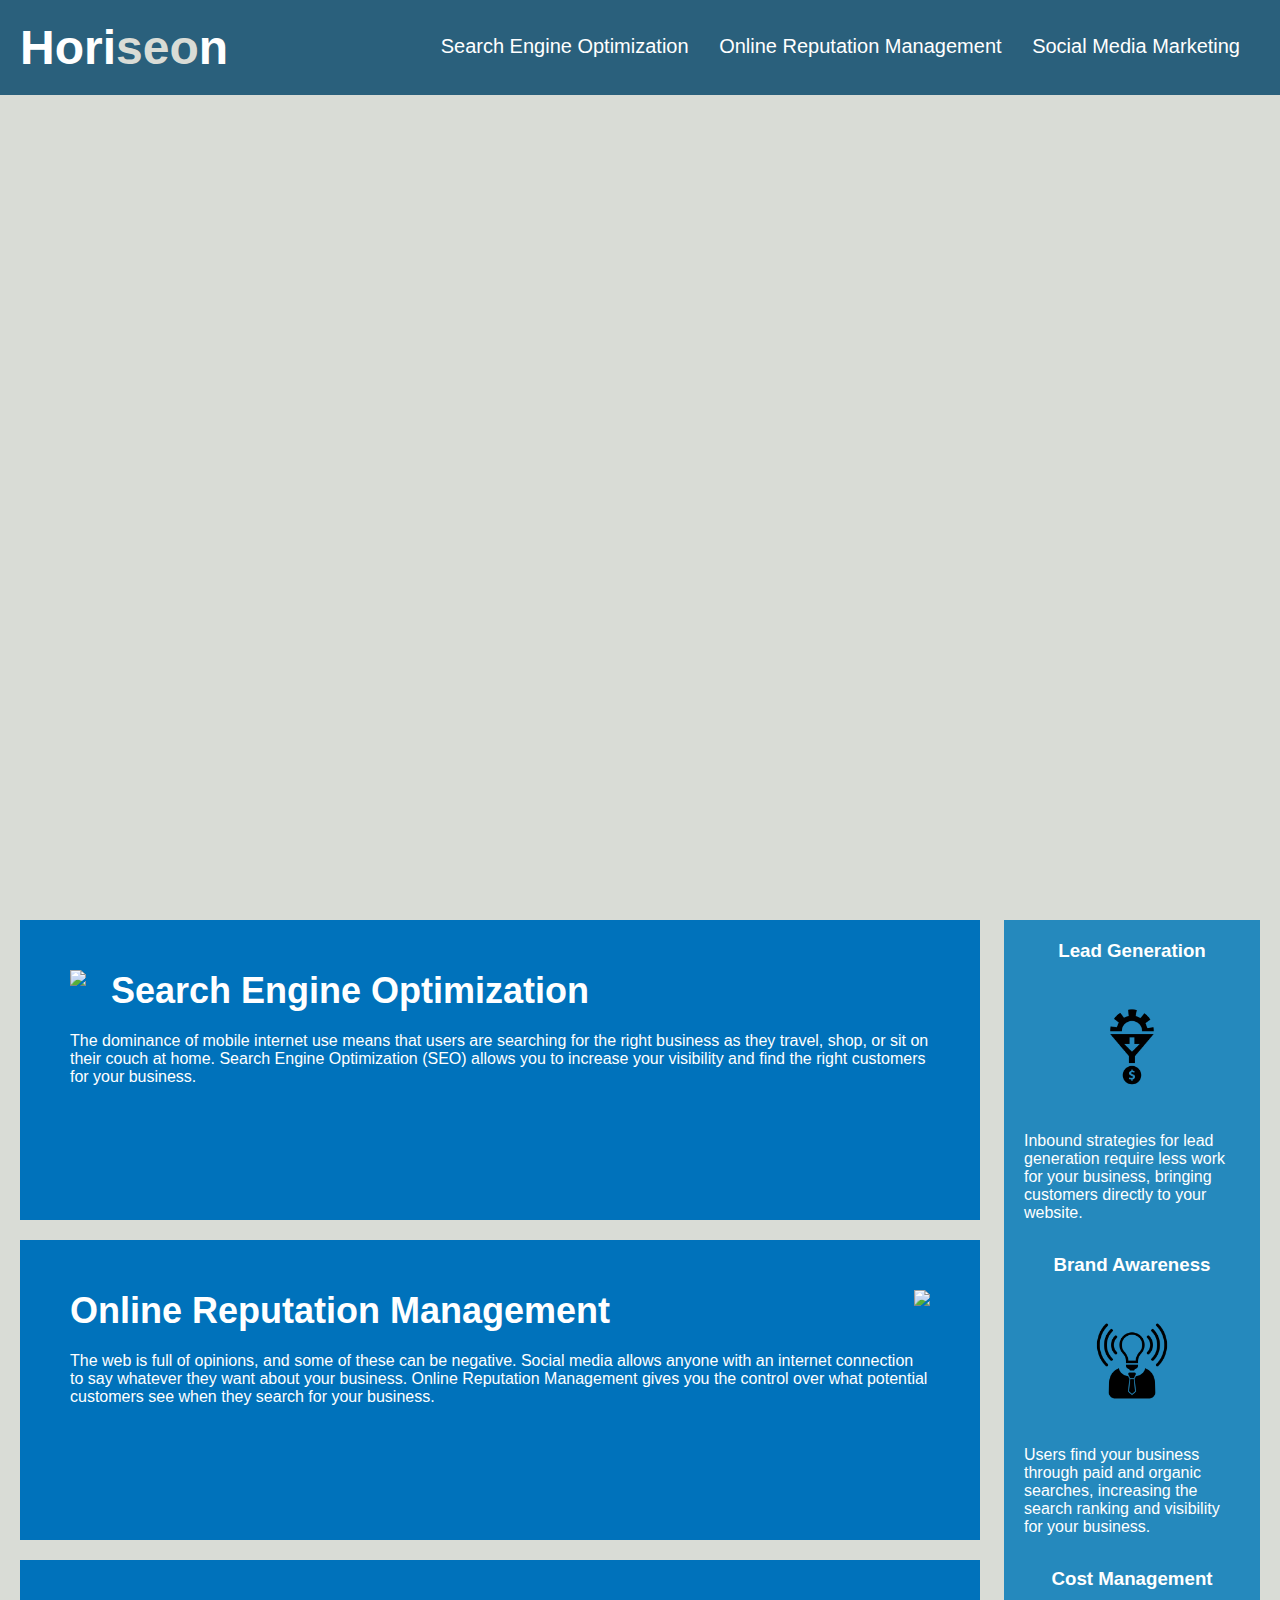
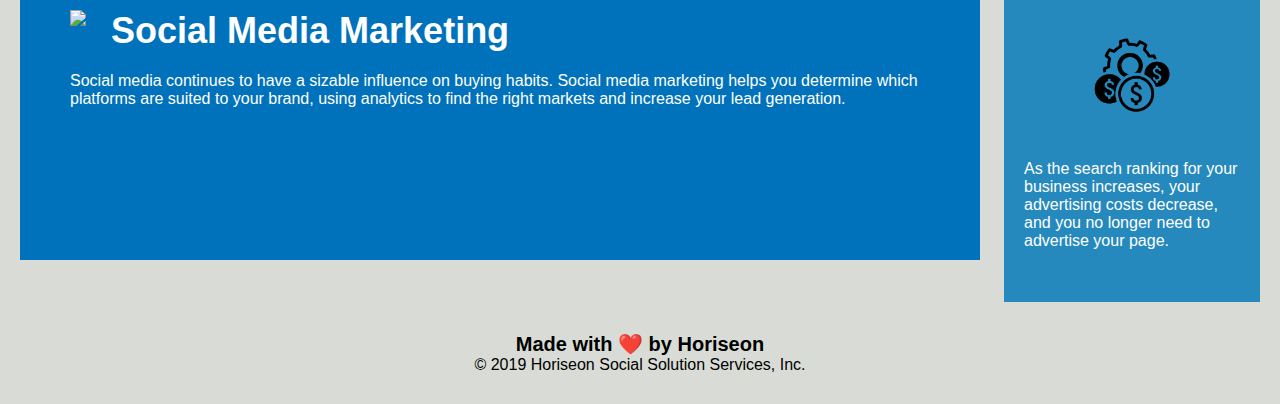
==== Develop/index.html @ a611ee51 "new stuff" ====
<!DOCTYPE html>
<html lang="en-us">

<head>
    <meta charset="UTF-8" />
    <link rel="stylesheet" href="./assets/css/style.css">
    <title>website</title>
</head>

<body>
    <div class="header">
        <h1>Hori<span class="seo">seo</span>n</h1>
        <div>
            <ul>
                <li>
                    <a href="#search-engine-optimization">Search Engine Optimization</a>
                </li>
                <li>
                    <a href="#online-reputation-management">Online Reputation Management</a>
                </li>
                <li>
                    <a href="#social-media-marketing">Social Media Marketing</a>
                </li>
            </ul>
        </div>
    </div>
    <div class="hero"></div>
    <div class="content">
        <div class="search-engine-optimization">
            <img src="./assets/images/search-engine-optimization.jpg" class="float-left" />
            <h2>Search Engine Optimization</h2>
            <p>
                The dominance of mobile internet use means that users are searching for the right business as they travel, shop, or sit on their couch at home. Search Engine Optimization (SEO) allows you to increase your visibility and find the right customers for your business.
            </p>
        </div>
        <div id="online-reputation-management" class="online-reputation-management">
            <img src="./assets/images/online-reputation-management.jpg" class="float-right" />
            <h2>Online Reputation Management</h2>
            <p>
                The web is full of opinions, and some of these can be negative. Social media allows anyone with an internet connection to say whatever they want about your business. Online Reputation Management gives you the control over what potential customers see when they search for your business.
            </p>
        </div>
        <div id="social-media-marketing" class="social-media-marketing">
            <img src="./assets/images/social-media-marketing.jpg" class="float-left" />
            <h2>Social Media Marketing</h2>
            <p>
                Social media continues to have a sizable influence on buying habits. Social media marketing helps you determine which platforms are suited to your brand, using analytics to find the right markets and increase your lead generation.
            </p>
        </div>
    </div>
    <div class="benefits">
        <div class="benefit-lead">
            <h3>Lead Generation</h3>
            <img src="./assets/images/lead-generation.png" />
            <p>
                Inbound strategies for lead generation require less work for your business, bringing customers directly to your website.
            </p>
        </div>
        <div class="benefit-brand">
            <h3>Brand Awareness</h3>
            <img src="./assets/images/brand-awareness.png" />
            <p>
                Users find your business through paid and organic searches, increasing the search ranking and visibility for your business.
            </p>
        </div>
        <div class="benefit-cost">
            <h3>Cost Management</h3>
            <img src="./assets/images/cost-management.png"></img>
            <p>
                As the search ranking for your business increases, your advertising costs decrease, and you no longer need to advertise your page.
            </p>
        </div>
    </div>
    <div class="footer">
        <h2>Made with ❤️️ by Horiseon</h2>
        <p>
            &copy; 2019 Horiseon Social Solution Services, Inc.
        </p>
    </div>
</body>

</html>
---- Develop/assets/css/style.css ----
* {
    box-sizing: border-box;
    padding: 0;
    margin: 0;
}

body {
    background-color: #d9dcd6;
}

.header {
    padding: 20px;
    font-family: 'Trebuchet MS', 'Lucida Sans Unicode', 'Lucida Grande', 'Lucida Sans', Arial, sans-serif;
    background-color: #2a607c;
    color: #ffffff;
}

.header h1 {
    display: inline-block;
    font-size: 48px;
}

.header h1 .seo {
    color: #d9dcd6;
}

.header div {
    padding-top: 15px;
    margin-right: 20px;
    float: right;
    font-family: 'Gill Sans', 'Gill Sans MT', Calibri, 'Trebuchet MS', sans-serif;
    font-size: 20px;
}

.header div ul {
    list-style-type: none;
}

.header div ul li {
    display: inline-block;
    margin-left: 25px;
}

a {
    color: #ffffff;
    text-decoration: none;
}

p {
    font-size: 16px;
}

.hero {
    height: 800px;
    width: 100%;
    margin-bottom: 25px;
    background-image: url("../images/digital-marketing-meeting.jpg");
    background-size: cover;
    background-position: center;
}

.float-left {
    float: left;
    margin-right: 25px;
}

.float-right {
    float: right;
    margin-left: 25px;
}

.content {
    width: 75%;
    display: inline-block;
    margin-left: 20px;
}

.benefits {
    margin-right: 20px;
    padding: 20px;
    clear: both;
    float: right;
    width: 20%;
    height: 100%;
    font-family: 'Gill Sans', 'Gill Sans MT', Calibri, 'Trebuchet MS', sans-serif;
    background-color: #2589bd;
}

.benefit-lead {
    margin-bottom: 32px;
    color: #ffffff;
}

.benefit-brand {
    margin-bottom: 32px;
    color: #ffffff;
}

.benefit-cost {
    margin-bottom: 32px;
    color: #ffffff;
}

.benefit-lead h3 {
    margin-bottom: 10px;
    text-align: center;
}

.benefit-brand h3 {
    margin-bottom: 10px;
    text-align: center;
}

.benefit-cost h3 {
    margin-bottom: 10px;
    text-align: center;
}

.benefit-lead img {
    display: block;
    margin: 10px auto;
    max-width: 150px;
}

.benefit-brand img {
    display: block;
    margin: 10px auto;
    max-width: 150px;
}

.benefit-cost img {
    display: block;
    margin: 10px auto;
    max-width: 150px;
}

.search-engine-optimization {
    margin-bottom: 20px;
    padding: 50px;
    height: 300px;
    font-family: 'Gill Sans', 'Gill Sans MT', Calibri, 'Trebuchet MS', sans-serif;
    background-color: #0072bb;
    color: #ffffff;
}

.online-reputation-management {
    margin-bottom: 20px;
    padding: 50px;
    height: 300px;
    font-family: 'Gill Sans', 'Gill Sans MT', Calibri, 'Trebuchet MS', sans-serif;
    background-color: #0072bb;
    color: #ffffff;
}

.social-media-marketing {
    margin-bottom: 20px;
    padding: 50px;
    height: 300px;
    font-family: 'Gill Sans', 'Gill Sans MT', Calibri, 'Trebuchet MS', sans-serif;
    background-color: #0072bb;
    color: #ffffff;
}

.search-engine-optimization img {
    max-height: 200px;
}

.online-reputation-management img {
    max-height: 200px;
}

.social-media-marketing img {
    max-height: 200px;
}

.search-engine-optimization h2 {
    margin-bottom: 20px;
    font-size: 36px;
}

.online-reputation-management h2 {
    margin-bottom: 20px;
    font-size: 36px;
}

.social-media-marketing h2 {
    margin-bottom: 20px;
    font-size: 36px;
}

.footer {
    padding: 30px;
    clear: both;
    font-family: 'Trebuchet MS', 'Lucida Sans Unicode', 'Lucida Grande', 'Lucida Sans', Arial, sans-serif;
    text-align: center;
}

.footer h2 {
    font-size: 20px;
}
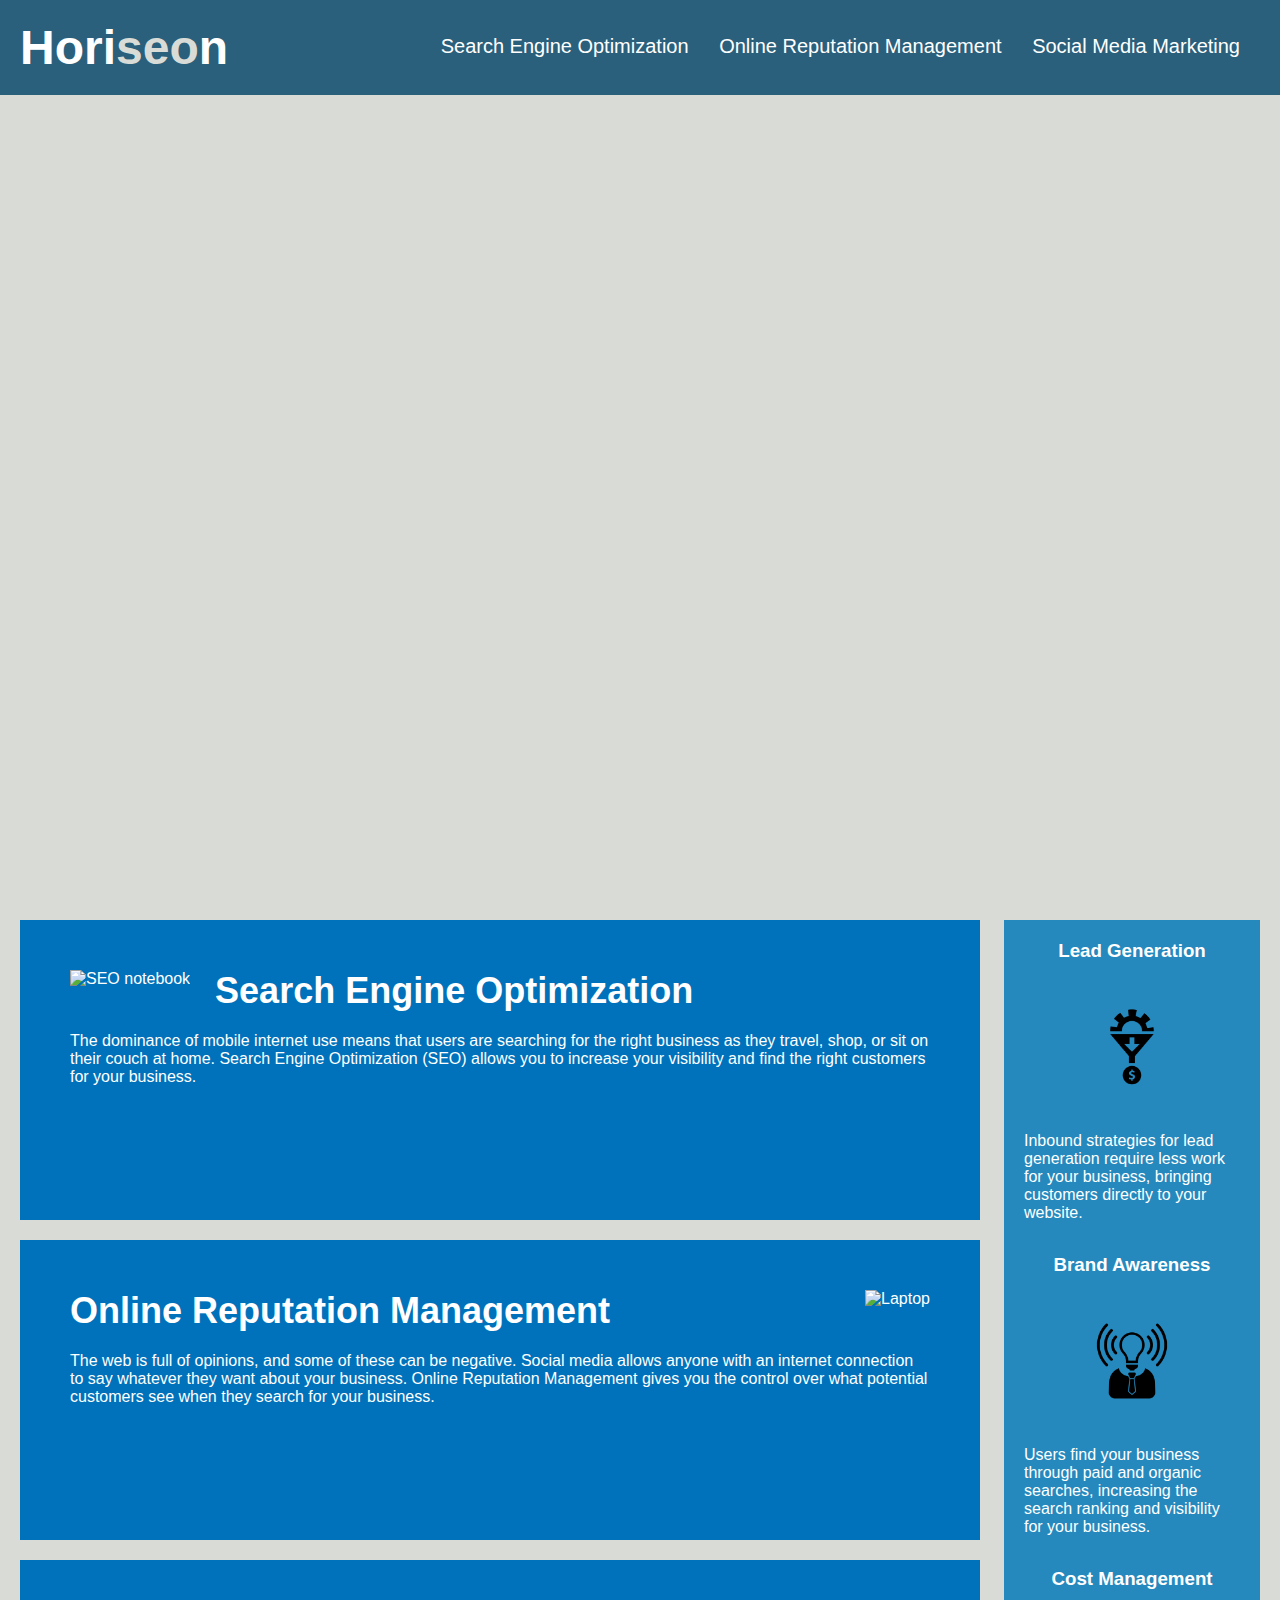
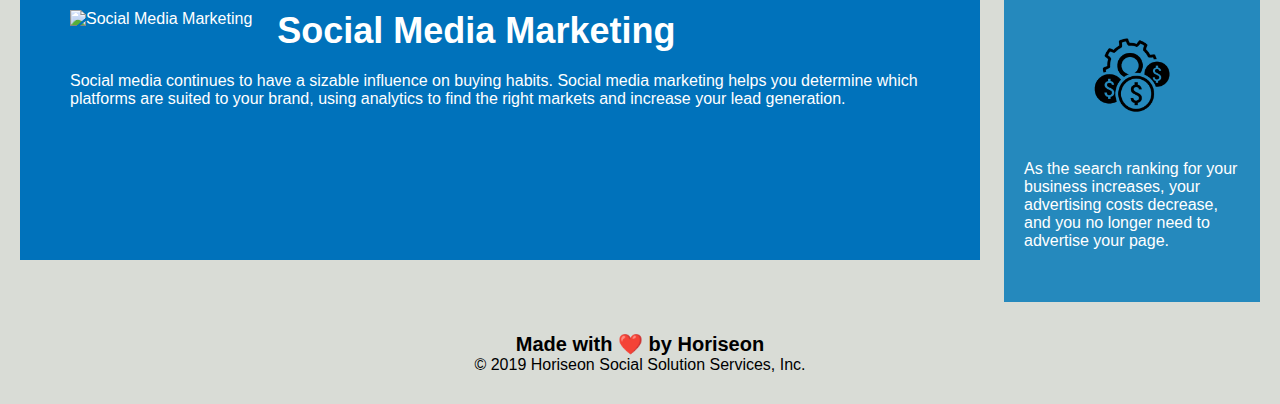
==== commit 5e8d3627: "css changes and cleanups" ====
--- a/Develop/index.html
+++ b/Develop/index.html
@@ -4,13 +4,16 @@
 <head>
     <meta charset="UTF-8" />
     <link rel="stylesheet" href="./assets/css/style.css">
-    <title>website</title>
+    <title>Horiseon</title>
 </head>
 
 <body>
-    <div class="header">
+    
+    <!-- Navigation bar -->
+
+    <header class="header">
         <h1>Hori<span class="seo">seo</span>n</h1>
-        <div>
+        <section>
             <ul>
                 <li>
                     <a href="#search-engine-optimization">Search Engine Optimization</a>
@@ -22,50 +25,61 @@
                     <a href="#social-media-marketing">Social Media Marketing</a>
                 </li>
             </ul>
-        </div>
+        </section>
+    </header>
+
+    
+    <div class="hero">
+
+
     </div>
-    <div class="hero"></div>
+
+    <!-- Info -->
+
     <div class="content">
-        <div class="search-engine-optimization">
-            <img src="./assets/images/search-engine-optimization.jpg" class="float-left" />
+        <div class="search-engine-optimization" id="search-engine-optimization">
+            <img src="./assets/images/search-engine-optimization.jpg" alt="SEO notebook"  class="float-left" />
             <h2>Search Engine Optimization</h2>
             <p>
                 The dominance of mobile internet use means that users are searching for the right business as they travel, shop, or sit on their couch at home. Search Engine Optimization (SEO) allows you to increase your visibility and find the right customers for your business.
             </p>
         </div>
         <div id="online-reputation-management" class="online-reputation-management">
-            <img src="./assets/images/online-reputation-management.jpg" class="float-right" />
+            <img src="./assets/images/online-reputation-management.jpg" alt="Laptop"  class="float-right" />
             <h2>Online Reputation Management</h2>
             <p>
                 The web is full of opinions, and some of these can be negative. Social media allows anyone with an internet connection to say whatever they want about your business. Online Reputation Management gives you the control over what potential customers see when they search for your business.
             </p>
         </div>
         <div id="social-media-marketing" class="social-media-marketing">
-            <img src="./assets/images/social-media-marketing.jpg" class="float-left" />
+            <img src="./assets/images/social-media-marketing.jpg" alt="Social Media Marketing"  class="float-left" />
             <h2>Social Media Marketing</h2>
             <p>
                 Social media continues to have a sizable influence on buying habits. Social media marketing helps you determine which platforms are suited to your brand, using analytics to find the right markets and increase your lead generation.
             </p>
         </div>
     </div>
+    
+    <!-- Benefits -->
+    
     <div class="benefits">
         <div class="benefit-lead">
             <h3>Lead Generation</h3>
-            <img src="./assets/images/lead-generation.png" />
+            <img src="./assets/images/lead-generation.png" alt="lead-generation"/>
             <p>
                 Inbound strategies for lead generation require less work for your business, bringing customers directly to your website.
             </p>
         </div>
         <div class="benefit-brand">
             <h3>Brand Awareness</h3>
-            <img src="./assets/images/brand-awareness.png" />
+            <img src="./assets/images/brand-awareness.png" alt="Brand Awareness" />
             <p>
                 Users find your business through paid and organic searches, increasing the search ranking and visibility for your business.
             </p>
         </div>
         <div class="benefit-cost">
             <h3>Cost Management</h3>
-            <img src="./assets/images/cost-management.png"></img>
+            <img src="./assets/images/cost-management.png" alt="cost-management" />
             <p>
                 As the search ranking for your business increases, your advertising costs decrease, and you no longer need to advertise your page.
             </p>
--- a/Develop/assets/css/style.css
+++ b/Develop/assets/css/style.css
@@ -7,6 +7,8 @@
 body {
     background-color: #d9dcd6;
 }
+
+/* Navigation style */
 
 .header {
     padding: 20px;
@@ -24,7 +26,7 @@
     color: #d9dcd6;
 }
 
-.header div {
+.header section {
     padding-top: 15px;
     margin-right: 20px;
     float: right;
@@ -32,11 +34,11 @@
     font-size: 20px;
 }
 
-.header div ul {
+.header section ul {
     list-style-type: none;
 }
 
-.header div ul li {
+.header section ul li {
     display: inline-block;
     margin-left: 25px;
 }
@@ -45,6 +47,10 @@
     color: #ffffff;
     text-decoration: none;
 }
+
+/* end of navigation style */
+
+/* start of hero style */
 
 p {
     font-size: 16px;
@@ -58,6 +64,10 @@
     background-size: cover;
     background-position: center;
 }
+
+/* end of hero style */
+
+/* start of info style */
 
 .float-left {
     float: left;
@@ -75,6 +85,10 @@
     margin-left: 20px;
 }
 
+/* end of info style */
+
+/* benefits style */
+
 .benefits {
     margin-right: 20px;
     padding: 20px;
@@ -86,49 +100,18 @@
     background-color: #2589bd;
 }
 
-.benefit-lead {
+.benefits p {
     margin-bottom: 32px;
     color: #ffffff;
 }
 
-.benefit-brand {
-    margin-bottom: 32px;
-    color: #ffffff;
+.benefits h3 {
+    margin-bottom: 10px;
+    text-align: center;
+    color: white;
 }
 
-.benefit-cost {
-    margin-bottom: 32px;
-    color: #ffffff;
-}
-
-.benefit-lead h3 {
-    margin-bottom: 10px;
-    text-align: center;
-}
-
-.benefit-brand h3 {
-    margin-bottom: 10px;
-    text-align: center;
-}
-
-.benefit-cost h3 {
-    margin-bottom: 10px;
-    text-align: center;
-}
-
-.benefit-lead img {
-    display: block;
-    margin: 10px auto;
-    max-width: 150px;
-}
-
-.benefit-brand img {
-    display: block;
-    margin: 10px auto;
-    max-width: 150px;
-}
-
-.benefit-cost img {
+.benefits img {
     display: block;
     margin: 10px auto;
     max-width: 150px;
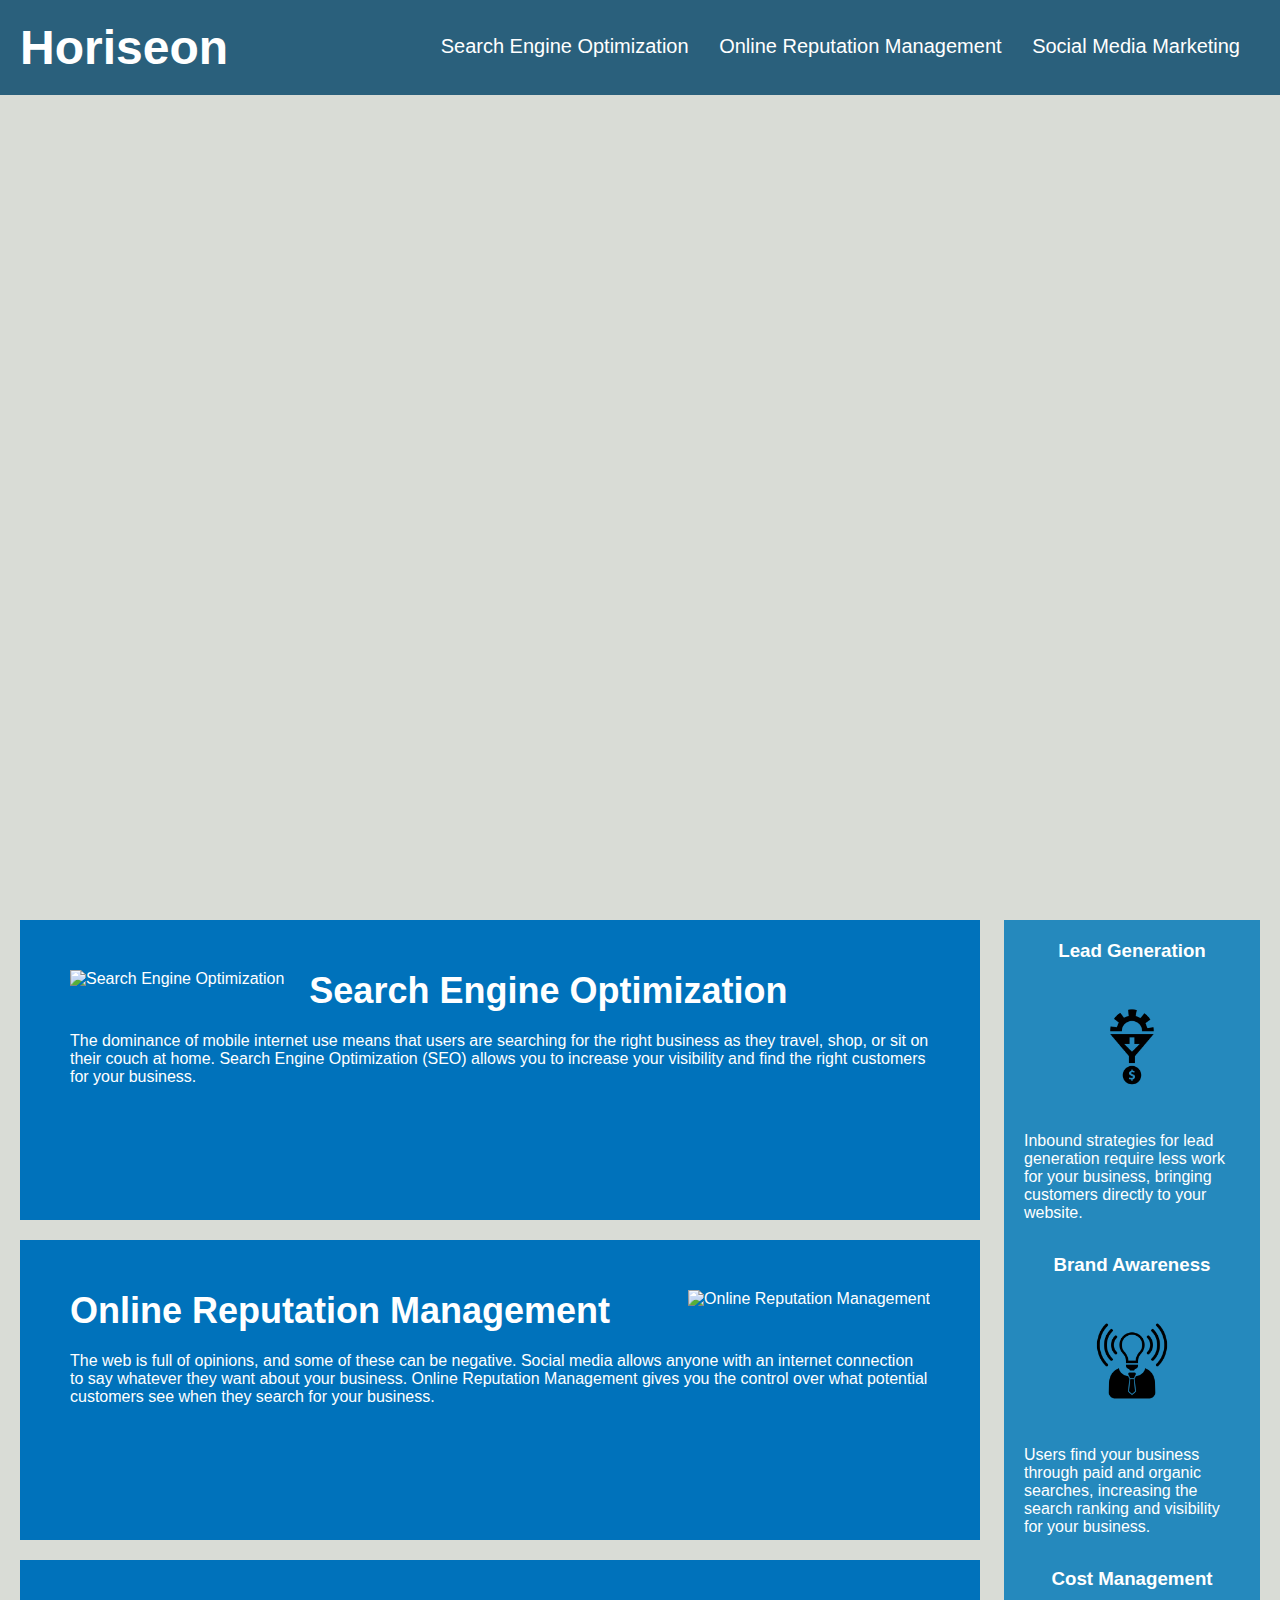
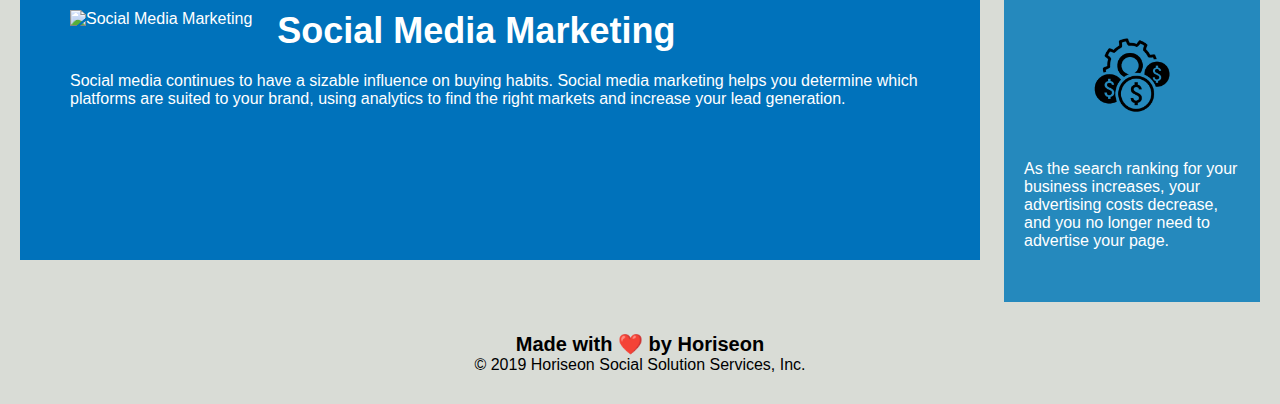
==== commit 94f21464: "cleaned up html" ====
--- a/Develop/index.html
+++ b/Develop/index.html
@@ -1,96 +1,104 @@
 <!DOCTYPE html>
 <html lang="en-us">
 
-<head>
-    <meta charset="UTF-8" />
-    <link rel="stylesheet" href="./assets/css/style.css">
-    <title>Horiseon</title>
-</head>
+    <head>
+        <meta charset="UTF-8" />
+        <link rel="stylesheet" href="./assets/css/style.css">
+        <title>Horiseon</title>
+    </head>
 
-<body>
+    <body>
     
-    <!-- Navigation bar -->
+        <!-- Navigation bar -->
 
-    <header class="header">
-        <h1>Hori<span class="seo">seo</span>n</h1>
-        <section>
-            <ul>
-                <li>
+        <header class="header">
+            <h1>Hori<span class="seo"><a href="index.html">seo</a></span>n</h1>
+            <section>
+                <ul>
+                    <li>
                     <a href="#search-engine-optimization">Search Engine Optimization</a>
-                </li>
-                <li>
+                    </li>
+                    <li>
                     <a href="#online-reputation-management">Online Reputation Management</a>
-                </li>
-                <li>
+                    </li>
+                    <li>
                     <a href="#social-media-marketing">Social Media Marketing</a>
-                </li>
-            </ul>
-        </section>
-    </header>
+                    </li>
+                </ul>
+            </section>
+        </header>
 
-    
-    <div class="hero">
+        <!-- Hero -->
+
+        <section class="hero">
 
 
-    </div>
+        </section>
 
-    <!-- Info -->
+        <!-- Info -->
 
-    <div class="content">
-        <div class="search-engine-optimization" id="search-engine-optimization">
-            <img src="./assets/images/search-engine-optimization.jpg" alt="SEO notebook"  class="float-left" />
-            <h2>Search Engine Optimization</h2>
+        <div class="content">
+            <section class="search-engine-optimization" id="search-engine-optimization">
+                <img src="./assets/images/search-engine-optimization.jpg" alt="Search Engine Optimization"  class="float-left" />
+                <h2>Search Engine Optimization</h2>
+                <p>
+                The dominance of mobile internet use means that users are searching for the right business as they travel, shop, or sit on their couch at home. Search Engine Optimization (SEO) allows you to increase your visibility and find the right customers for your business.
+                </p>
+            </section>
+            
+            <section id="online-reputation-management" class="online-reputation-management">
+                <img src="./assets/images/online-reputation-management.jpg" alt="Online Reputation Management"  class="float-right" />
+                <h2>Online Reputation Management</h2>
+                <p>
+                The web is full of opinions, and some of these can be negative. Social media allows anyone with an internet connection to say whatever they want about your business. Online Reputation Management gives you the control over what potential customers see when they search for your business.
+                </p>
+            </section>
+            
+            <section id="social-media-marketing" class="social-media-marketing">
+                <img src="./assets/images/social-media-marketing.jpg" alt="Social Media Marketing"  class="float-left" />
+                <h2>Social Media Marketing</h2>
+                <p>
+                Social media continues to have a sizable influence on buying habits. Social media marketing helps you determine which platforms are suited to your brand, using analytics to find the right markets and increase your lead generation.
+                </p>
+            </section>
+        </div>
+    
+        <!-- Benefits -->
+    
+        <section class="benefits">
+            <div class="benefit-lead">
+                <h3>Lead Generation</h3>
+                <img src="./assets/images/lead-generation.png" alt="Lead Generation"/>
+                <p>
+                Inbound strategies for lead generation require less work for your business, bringing customers directly to your website.
+                </p>
+            </div>
+            <div class="benefit-brand">
+                <h3>Brand Awareness</h3>
+                <img src="./assets/images/brand-awareness.png" alt="Brand Awareness" />
+                <p>
+                Users find your business through paid and organic searches, increasing the search ranking and visibility for your business.
+                </p>
+                </div>
+
+            <div class="benefit-cost">
+                <h3>Cost Management</h3>
+                <img src="./assets/images/cost-management.png" alt="Cost Management" />
+                <p>
+                As the search ranking for your business increases, your advertising costs decrease, and you no longer need to advertise your page.
+                </p>
+            </div>
+
+        </section>
+
+        <!-- Footer -->
+    
+        <footer>
+            <h2>Made with ❤️️ by Horiseon</h2>
             <p>
-                The dominance of mobile internet use means that users are searching for the right business as they travel, shop, or sit on their couch at home. Search Engine Optimization (SEO) allows you to increase your visibility and find the right customers for your business.
+                &copy; 2019 Horiseon Social Solution Services, Inc.
             </p>
-        </div>
-        <div id="online-reputation-management" class="online-reputation-management">
-            <img src="./assets/images/online-reputation-management.jpg" alt="Laptop"  class="float-right" />
-            <h2>Online Reputation Management</h2>
-            <p>
-                The web is full of opinions, and some of these can be negative. Social media allows anyone with an internet connection to say whatever they want about your business. Online Reputation Management gives you the control over what potential customers see when they search for your business.
-            </p>
-        </div>
-        <div id="social-media-marketing" class="social-media-marketing">
-            <img src="./assets/images/social-media-marketing.jpg" alt="Social Media Marketing"  class="float-left" />
-            <h2>Social Media Marketing</h2>
-            <p>
-                Social media continues to have a sizable influence on buying habits. Social media marketing helps you determine which platforms are suited to your brand, using analytics to find the right markets and increase your lead generation.
-            </p>
-        </div>
-    </div>
-    
-    <!-- Benefits -->
-    
-    <div class="benefits">
-        <div class="benefit-lead">
-            <h3>Lead Generation</h3>
-            <img src="./assets/images/lead-generation.png" alt="lead-generation"/>
-            <p>
-                Inbound strategies for lead generation require less work for your business, bringing customers directly to your website.
-            </p>
-        </div>
-        <div class="benefit-brand">
-            <h3>Brand Awareness</h3>
-            <img src="./assets/images/brand-awareness.png" alt="Brand Awareness" />
-            <p>
-                Users find your business through paid and organic searches, increasing the search ranking and visibility for your business.
-            </p>
-        </div>
-        <div class="benefit-cost">
-            <h3>Cost Management</h3>
-            <img src="./assets/images/cost-management.png" alt="cost-management" />
-            <p>
-                As the search ranking for your business increases, your advertising costs decrease, and you no longer need to advertise your page.
-            </p>
-        </div>
-    </div>
-    <div class="footer">
-        <h2>Made with ❤️️ by Horiseon</h2>
-        <p>
-            &copy; 2019 Horiseon Social Solution Services, Inc.
-        </p>
-    </div>
-</body>
+        </footer>
+    </body>
 
 </html>
--- a/Develop/assets/css/style.css
+++ b/Develop/assets/css/style.css
@@ -117,7 +117,11 @@
     max-width: 150px;
 }
 
-.search-engine-optimization {
+/* end of benefits style /*
+
+/* start of content style */
+
+.content section {
     margin-bottom: 20px;
     padding: 50px;
     height: 300px;
@@ -126,58 +130,22 @@
     color: #ffffff;
 }
 
-.online-reputation-management {
-    margin-bottom: 20px;
-    padding: 50px;
-    height: 300px;
-    font-family: 'Gill Sans', 'Gill Sans MT', Calibri, 'Trebuchet MS', sans-serif;
-    background-color: #0072bb;
-    color: #ffffff;
-}
-
-.social-media-marketing {
-    margin-bottom: 20px;
-    padding: 50px;
-    height: 300px;
-    font-family: 'Gill Sans', 'Gill Sans MT', Calibri, 'Trebuchet MS', sans-serif;
-    background-color: #0072bb;
-    color: #ffffff;
-}
-
-.search-engine-optimization img {
+.content img {
     max-height: 200px;
 }
 
-.online-reputation-management img {
-    max-height: 200px;
-}
-
-.social-media-marketing img {
-    max-height: 200px;
-}
-
-.search-engine-optimization h2 {
+.content h2 {
     margin-bottom: 20px;
     font-size: 36px;
 }
 
-.online-reputation-management h2 {
-    margin-bottom: 20px;
-    font-size: 36px;
-}
-
-.social-media-marketing h2 {
-    margin-bottom: 20px;
-    font-size: 36px;
-}
-
-.footer {
+footer {
     padding: 30px;
     clear: both;
     font-family: 'Trebuchet MS', 'Lucida Sans Unicode', 'Lucida Grande', 'Lucida Sans', Arial, sans-serif;
     text-align: center;
 }
 
-.footer h2 {
+footer h2 {
     font-size: 20px;
 }
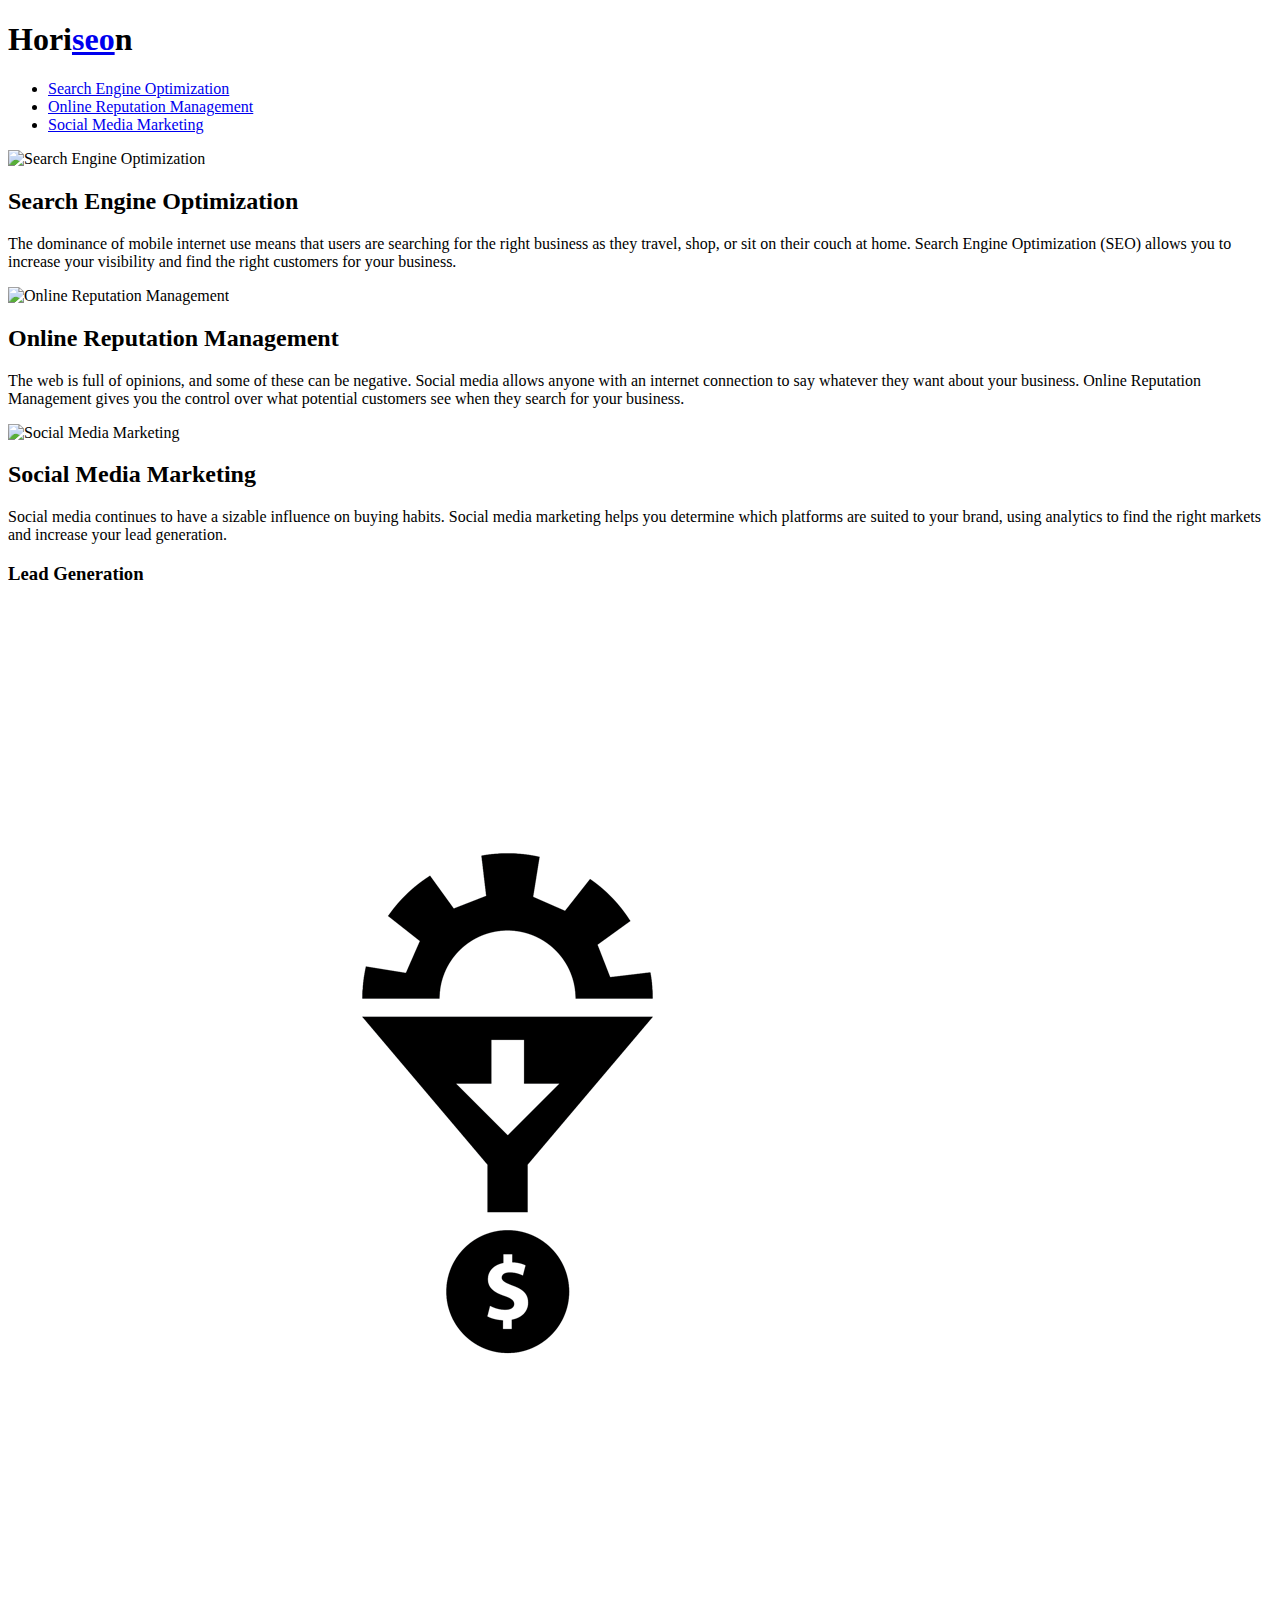
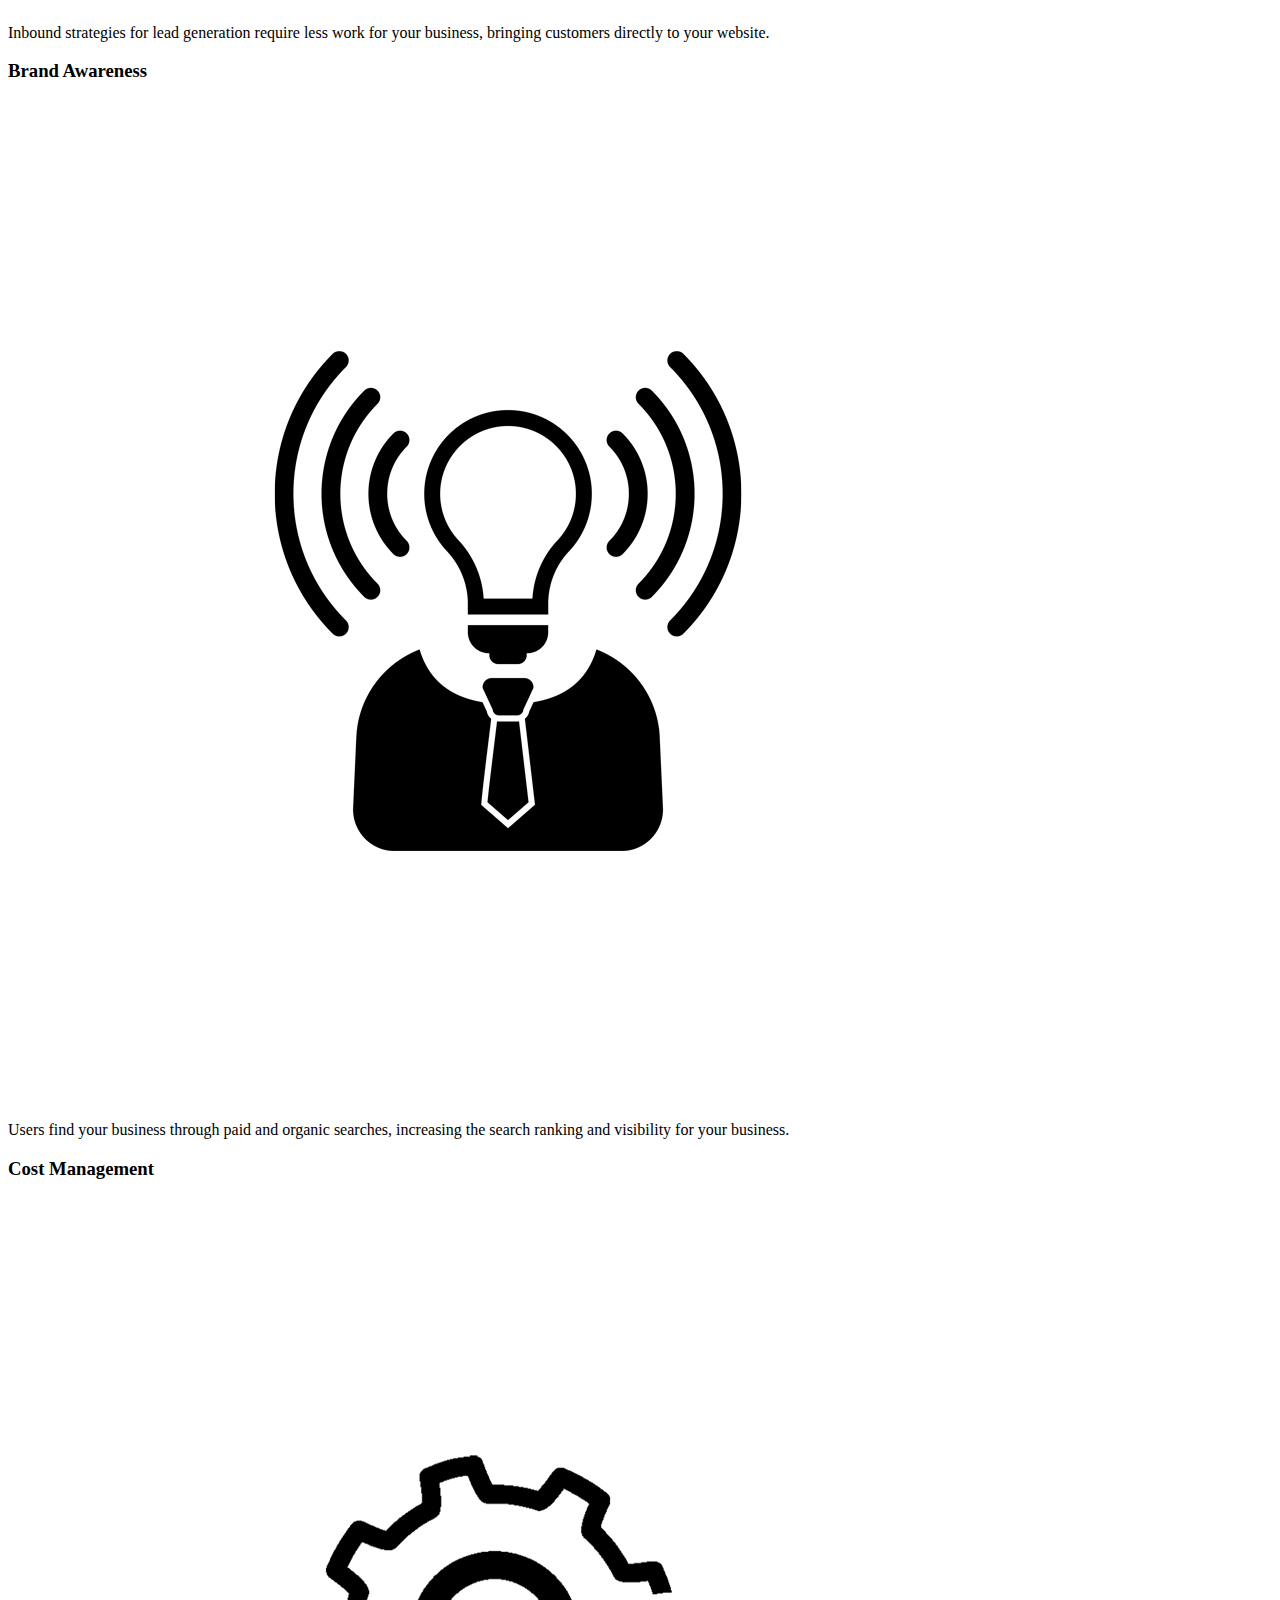
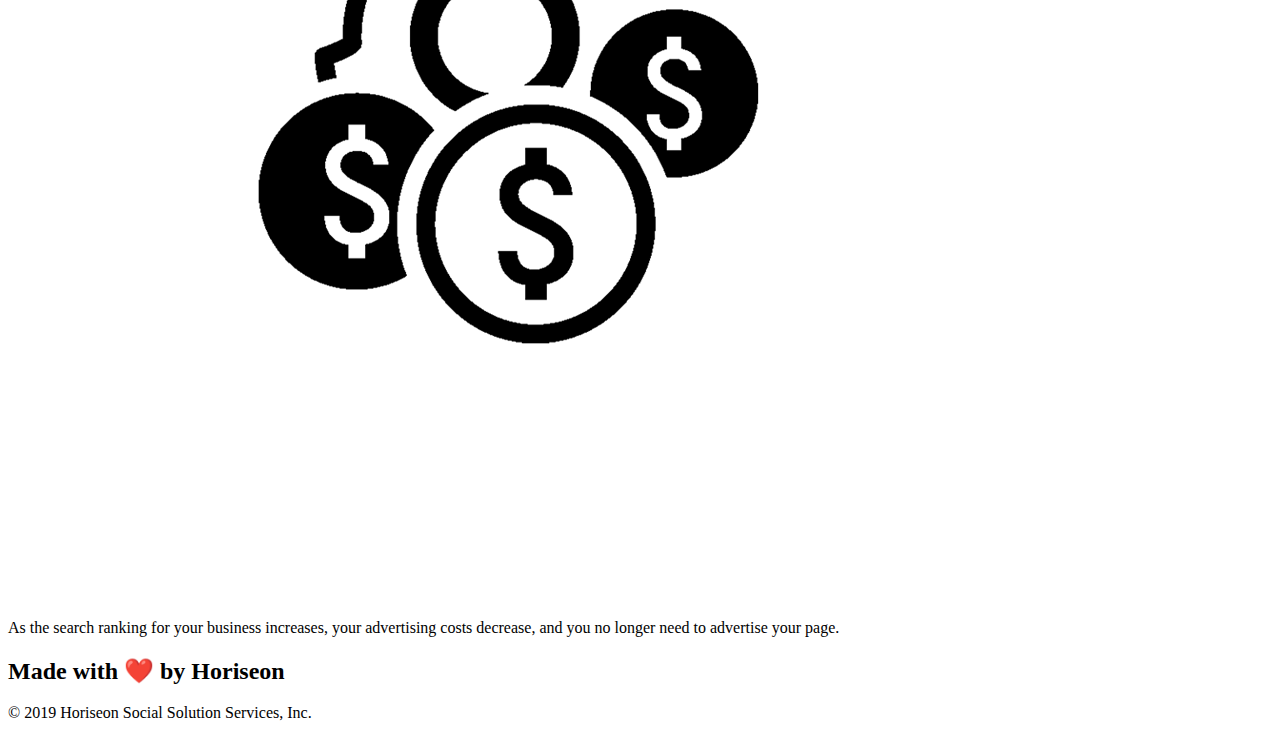
==== commit b23f0520: "editting link for css" ====
--- a/Develop/index.html
+++ b/Develop/index.html
@@ -3,7 +3,7 @@
 
     <head>
         <meta charset="UTF-8" />
-        <link rel="stylesheet" href="./assets/css/style.css">
+        <link rel="stylesheet" href="../assets/css/style.css">
         <title>Horiseon</title>
     </head>
 
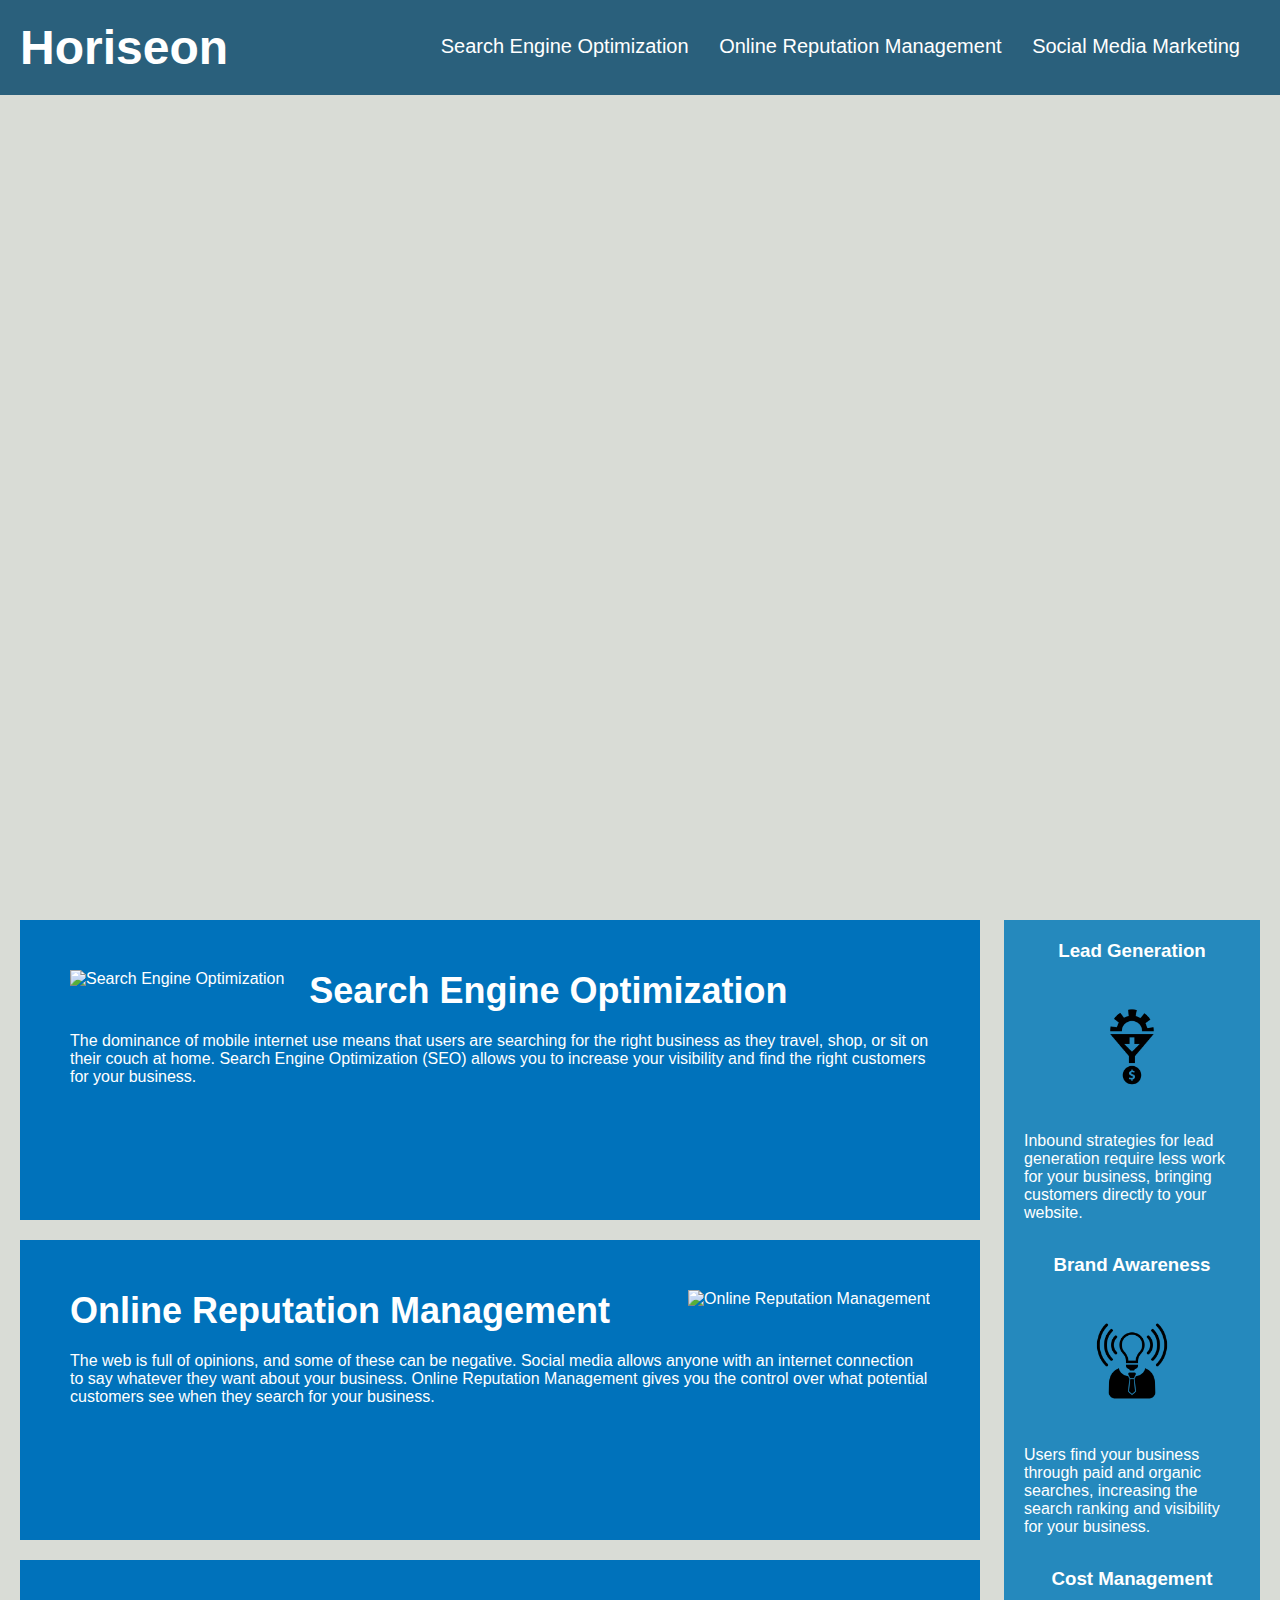
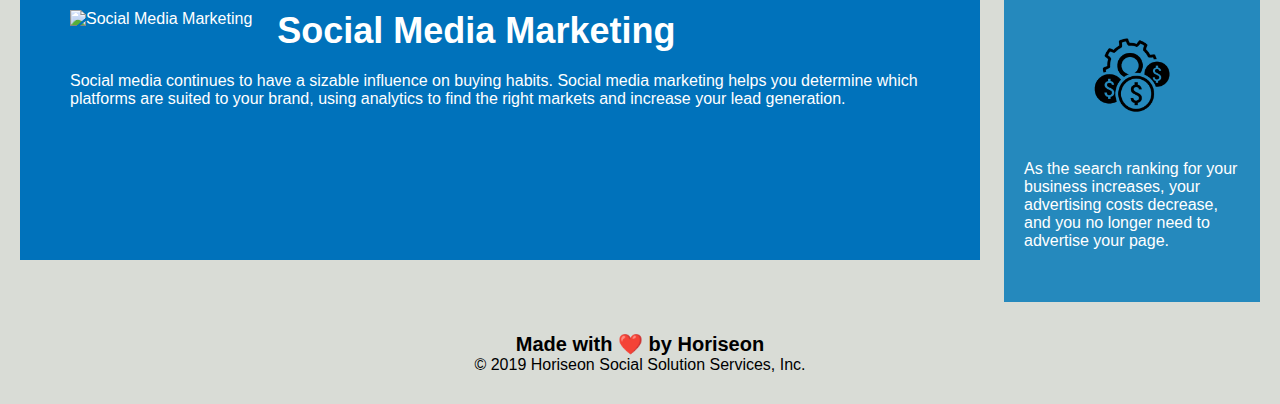
==== commit f08f6e83: "updating readme" ====
--- a/Develop/index.html
+++ b/Develop/index.html
@@ -3,7 +3,7 @@
 
     <head>
         <meta charset="UTF-8" />
-        <link rel="stylesheet" href="../assets/css/style.css">
+        <link rel="stylesheet" href="./assets/css/style.css">
         <title>Horiseon</title>
     </head>
 
@@ -37,31 +37,31 @@
 
         <!-- Info -->
 
-        <div class="content">
-            <section class="search-engine-optimization" id="search-engine-optimization">
+        <section class="content">
+            <div class="search-engine-optimization" id="search-engine-optimization">
                 <img src="./assets/images/search-engine-optimization.jpg" alt="Search Engine Optimization"  class="float-left" />
                 <h2>Search Engine Optimization</h2>
                 <p>
                 The dominance of mobile internet use means that users are searching for the right business as they travel, shop, or sit on their couch at home. Search Engine Optimization (SEO) allows you to increase your visibility and find the right customers for your business.
                 </p>
-            </section>
+            </div>
             
-            <section id="online-reputation-management" class="online-reputation-management">
+            <div id="online-reputation-management" class="online-reputation-management">
                 <img src="./assets/images/online-reputation-management.jpg" alt="Online Reputation Management"  class="float-right" />
                 <h2>Online Reputation Management</h2>
                 <p>
                 The web is full of opinions, and some of these can be negative. Social media allows anyone with an internet connection to say whatever they want about your business. Online Reputation Management gives you the control over what potential customers see when they search for your business.
                 </p>
-            </section>
+            </div>
             
-            <section id="social-media-marketing" class="social-media-marketing">
+            <div id="social-media-marketing" class="social-media-marketing">
                 <img src="./assets/images/social-media-marketing.jpg" alt="Social Media Marketing"  class="float-left" />
                 <h2>Social Media Marketing</h2>
                 <p>
                 Social media continues to have a sizable influence on buying habits. Social media marketing helps you determine which platforms are suited to your brand, using analytics to find the right markets and increase your lead generation.
                 </p>
-            </section>
-        </div>
+            </div>
+        </section>
     
         <!-- Benefits -->
     
--- a/Develop/assets/css/style.css
+++ b/Develop/assets/css/style.css
@@ -0,0 +1,153 @@
+* {
+    box-sizing: border-box;
+    padding: 0;
+    margin: 0;
+}
+
+body {
+    background-color: #d9dcd6;
+}
+
+/* Navigation style */
+
+.header {
+    padding: 20px;
+    font-family: 'Trebuchet MS', 'Lucida Sans Unicode', 'Lucida Grande', 'Lucida Sans', Arial, sans-serif;
+    background-color: #2a607c;
+    color: #ffffff;
+}
+
+.header h1 {
+    display: inline-block;
+    font-size: 48px;
+}
+
+.header h1 .seo {
+    color: #d9dcd6;
+}
+
+.header section {
+    padding-top: 15px;
+    margin-right: 20px;
+    float: right;
+    font-family: 'Gill Sans', 'Gill Sans MT', Calibri, 'Trebuchet MS', sans-serif;
+    font-size: 20px;
+}
+
+.header section ul {
+    list-style-type: none;
+}
+
+.header section ul li {
+    display: inline-block;
+    margin-left: 25px;
+}
+
+a {
+    color: #ffffff;
+    text-decoration: none;
+}
+
+/* end of navigation style */
+
+/* start of hero style */
+
+p {
+    font-size: 16px;
+}
+
+.hero {
+    height: 800px;
+    width: 100%;
+    margin-bottom: 25px;
+    background-image: url("../images/digital-marketing-meeting.jpg");
+    background-size: cover;
+    background-position: center;
+}
+
+/* end of hero style */
+
+/* start of content style */
+
+.float-left {
+    float: left;
+    margin-right: 25px;
+}
+
+.float-right {
+    float: right;
+    margin-left: 25px;
+}
+
+.content {
+    width: 75%;
+    display: inline-block;
+    margin-left: 20px;
+}
+
+.content div {
+    margin-bottom: 20px;
+    padding: 50px;
+    height: 300px;
+    font-family: 'Gill Sans', 'Gill Sans MT', Calibri, 'Trebuchet MS', sans-serif;
+    background-color: #0072bb;
+    color: #ffffff;
+}
+
+.content img {
+    max-height: 200px;
+}
+
+.content h2 {
+    margin-bottom: 20px;
+    font-size: 36px;
+}
+
+/* end of content style */
+
+/* benefits style */
+
+.benefits {
+    margin-right: 20px;
+    padding: 20px;
+    clear: both;
+    float: right;
+    width: 20%;
+    height: 100%;
+    font-family: 'Gill Sans', 'Gill Sans MT', Calibri, 'Trebuchet MS', sans-serif;
+    background-color: #2589bd;
+}
+
+.benefits p {
+    margin-bottom: 32px;
+    color: #ffffff;
+}
+
+.benefits h3 {
+    margin-bottom: 10px;
+    text-align: center;
+    color: white;
+}
+
+.benefits img {
+    display: block;
+    margin: 10px auto;
+    max-width: 150px;
+}
+
+/* end of benefits style /*
+
+/* footer style starts */
+
+footer {
+    padding: 30px;
+    clear: both;
+    font-family: 'Trebuchet MS', 'Lucida Sans Unicode', 'Lucida Grande', 'Lucida Sans', Arial, sans-serif;
+    text-align: center;
+}
+
+footer h2 {
+    font-size: 20px;
+}
+
+/* footer style ends */
